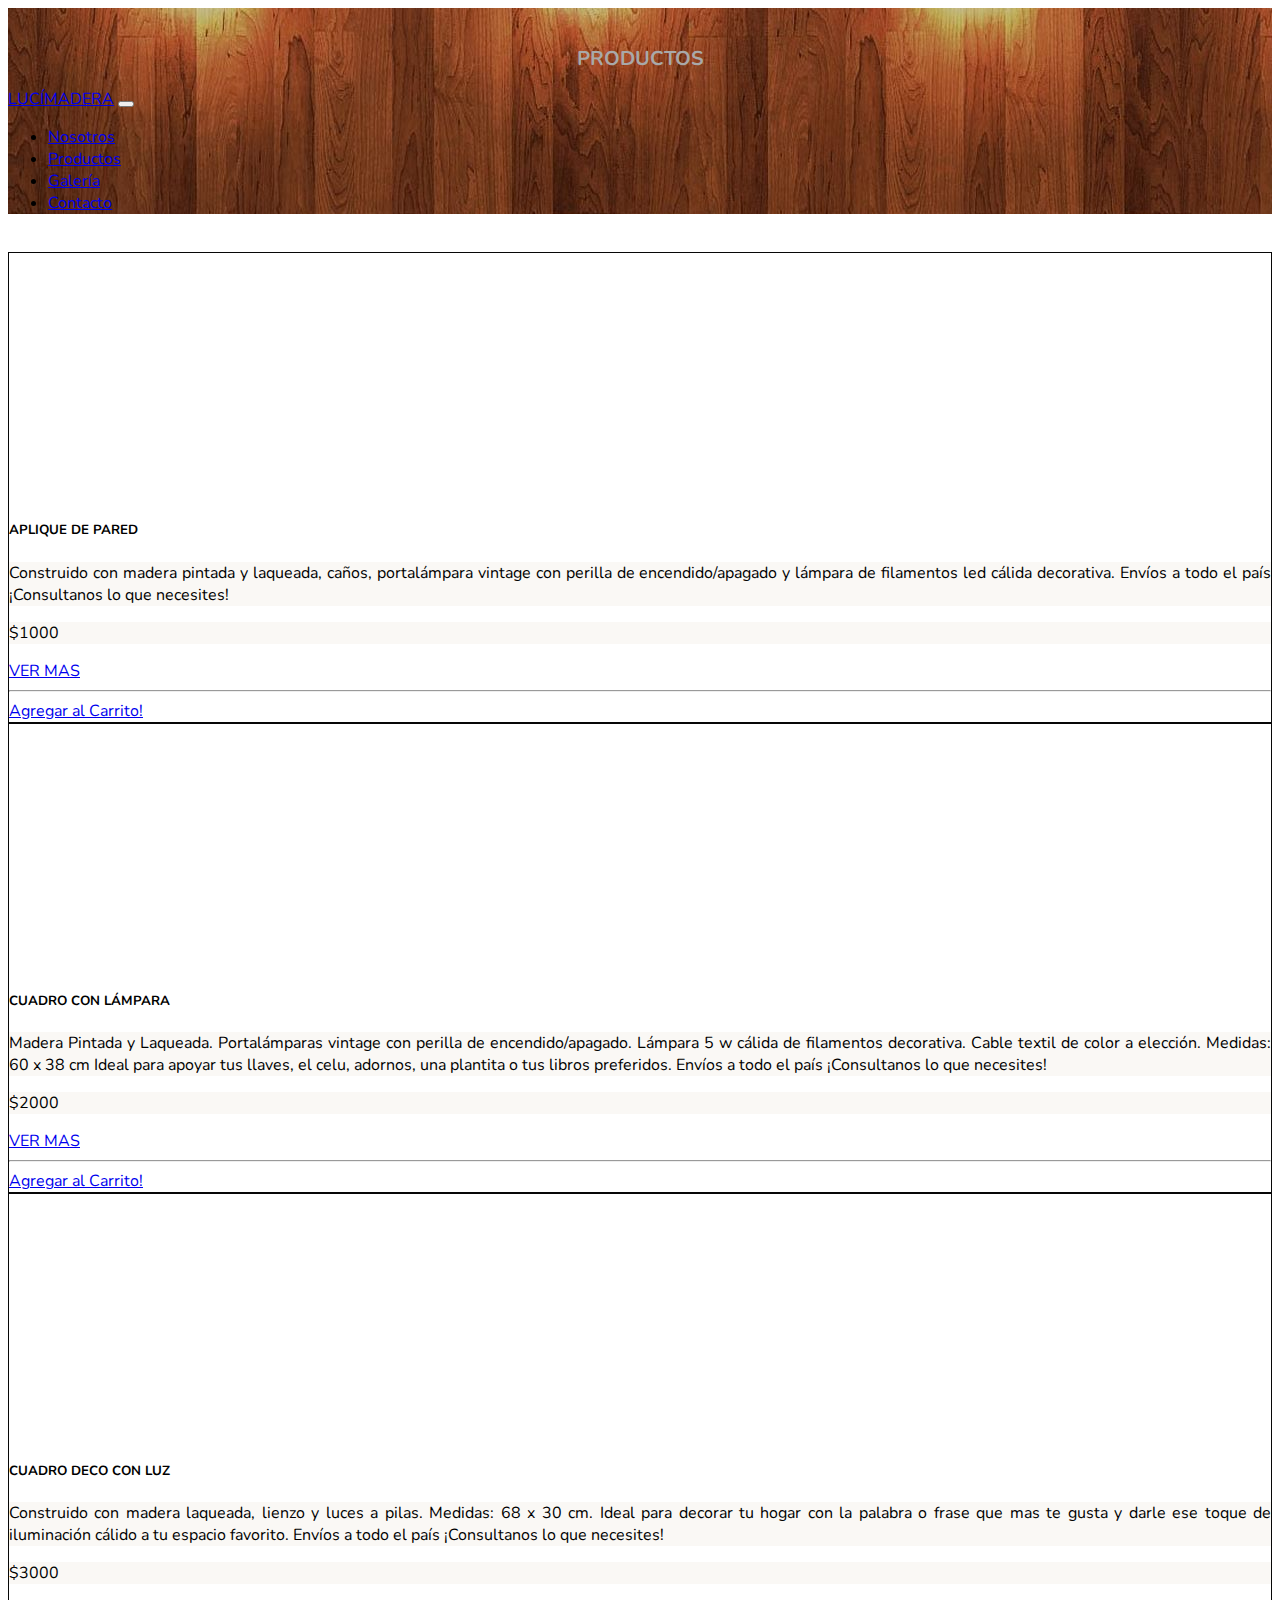
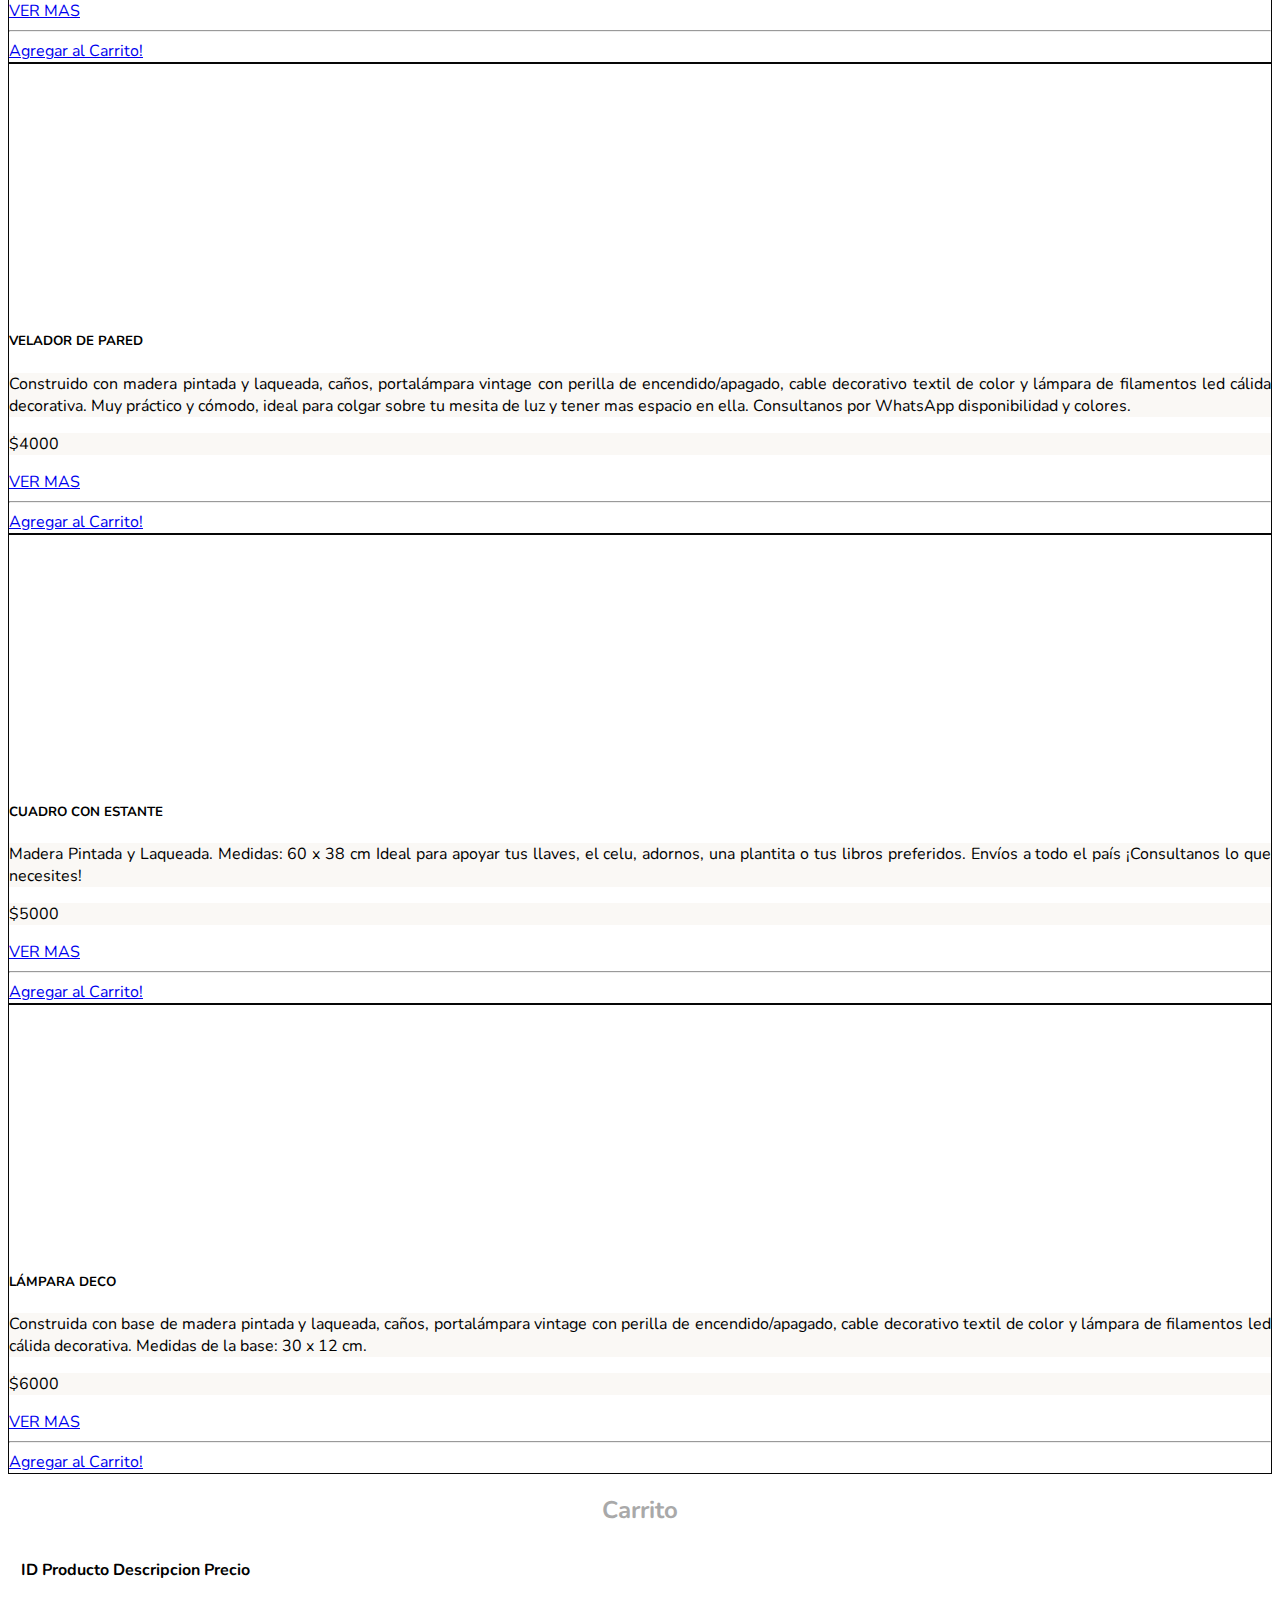
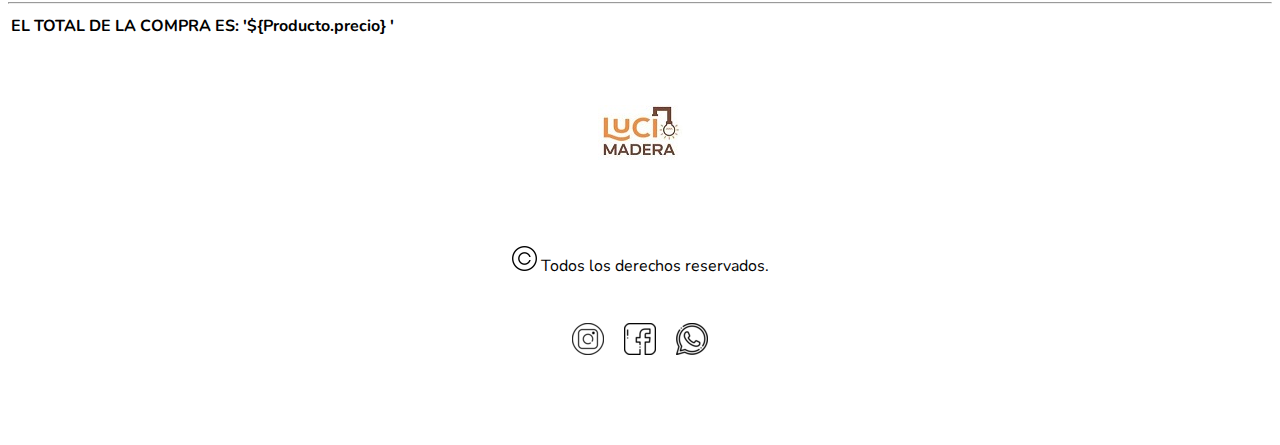
==== Productos_JS/productos.html @ df0e2d43 "Add files via upload" ====
<!DOCTYPE html>
<html lang="en">
<head>
    <meta charset="UTF-8">
    <meta http-equiv="X-UA-Compatible" content="IE=edge">
    <meta name="viewport" content="width=device-width, initial-scale=1.0">
    
<!-- meta descripcion: de q se trata mi sitio-->
<!-- meta desc -->
    <meta name="description" content="Tienda online de artículos de Iluminación y Decoración de Interiores - Empresa dedicada a la elaboración de productos de iluminación y decoración para el hogar. Pedidos personalizados y fabricados con el máximo empeño y dedicación."> <!-- e/ 70-320 c estrc  -->
<!-- meta kw -->
    <meta name="keywords"  content="decoración, interior, hogar, luz, madera, iluminación, casa, deco, velador, lienzo, cuadros, lámpara, aplique, luces, ideas, living, rústico, pared, caños"> <!-- min 18 c -->

<!-- protocolo open graph -->
    <meta property="og:title"content="LUCIMADERA - Tienda de Iluminación y Decoración de Interiores / PRODUCTOS"> 
    <meta property="og:url" content="https://www.Lucimadera.com/Productos">
    <meta property="og:description" content="Tienda online de artículos de Iluminación y Decoración de Interiores"> 
  
<!-- google fonts -->
    <link rel="preconnect" href="https://fonts.googleapis.com">
    <link rel="preconnect" href="https://fonts.gstatic.com" crossorigin>
    <link href="https://fonts.googleapis.com/css2?family=Nunito:ital,wght@1,300&family=Roboto:ital,wght@0,100;0,300;1,100&display=swap" rel="stylesheet">
<!-- fin google fonts -->
    
    <title>PRODUCTOS</title>

<!-- Bootstrap -->
<link href="https://cdn.jsdelivr.net/npm/bootstrap@5.0.2/dist/css/bootstrap.min.css" rel="stylesheet" integrity="sha384-EVSTQN3/azprG1Anm3QDgpJLIm9Nao0Yz1ztcQTwFspd3yD65VohhpuuCOmLASjC" crossorigin="anonymous">
<!-- CSS -->
    <link rel="stylesheet" href="css/style.css">

</head>


<body>   
       
        
<div class="container">                                                     <!-- INICIO DIV CONTAINER -->
            <header class="titulosh2">
    <h2>PRODUCTOS</h2>
      
    <nav class="navbar navbar-expand-lg bg-light">
      <div class="container-fluid">
        
        <a class="navbar-brand btn" href="index.html">LUCÍMADERA</a>
        
        <button class="navbar-toggler" type="button" data-bs-toggle="collapse" data-bs-target="#navbarSupportedContent" aria-controls="navbarSupportedContent" aria-expanded="false" aria-label="Toggle navigation">
          <span class="navbar-toggler-icon"></span>
        </button>
  
        <div class="collapse navbar-collapse" id="navbarSupportedContent">
            <ul class="navbar-nav me-auto mb-2 mb-lg-0">
              
              <li class="nav-item">         
                <a class="nav-link nav-item active" href="nosotros.html">Nosotros</a>
              </li>
              
              <li class="nav-item">  
                <a class="nav-link nav-item active" href="productos.html">Productos</a>
              </li>
              
              <li class="nav-item">
                <a class="nav-link nav-item active" href="galeria.html">Galería</a>
              </li>
              
              <li class="nav-item">
                <a class="nav-link nav-item active" href="contacto.html">Contacto</a>
              </li>

            </ul>

        </div> <!-- fin div de la lista -->

      </div> <!-- fin div container fluid -->
    </nav><!-- fin nav -->
            </header> <!-- Fin header -->

  
  <main>                              <!-- bootstrap cards -->
  
  <div  class="container-fluid">
    <div class="row g-4" id="cards_productos"> <!-- g4=espaciado entre cards -->
        
    <img class="imagen">
      
    </div><!--→"cards_productos"______________________ fin row cards ________________________ -->
  </div> <!--→ "container-fluid"  -->

  </main>                             <!-- fin cards-->


    <h2>Carrito</h2>

      <div class="container-fluid">   <!-- TABLA COMPRA -->
        <table id="tabla" class="table" style="padding: 10px">
            <tr>
                <th>ID</th>
                <th>Producto</th>
                <th>Descripcion</th>
                <th>Precio</th>
            </tr>
        </table>
      </div>


</div>                                                                      <!-- FIN DIV CONTAINER -->
    

<div class="container-fluid">         <!-- TABLA TOTAL -->
        <table id="total_compra" class="table">
          <hr> 
          <tr>
            <th>EL TOTAL DE LA COMPRA ES: '${Producto.precio} '</th>
          </tr>
        </table>
</div>


<footer class="row">                  <!-- FOOTER -->
  <div class="logo_footer col-4">
  <img src="images/logoblanco-f.jpg" alt="logo_footer">
  </div>

  <div class="copright col-4">
    <img src="images/copyright-symbol-logo.png" alt="">
  Todos los derechos reservados.
  </div>
  <ul class="social col-4">
    <li class="socialIcons">
      <a
        href="https://instagram.com/lucimadera.arg?igshid=YmMyMTA2M2Y="
        target="_blank"
        role="button"
        ><img src="images/instagram_32.png" alt="enlace instagram"
      /></a>
    </li>

    <li class="socialIcons">
      <a
        href="https://www.facebook.com/people/Lucí-Madera/100070069163962/"
        target="_blank"
        role="button"
        ><img src="images/facebook32.png" alt="enlace facebook"
      /></a>
    </li>

    <li class="socialIcons">
      <a
        href="https://api.whatsapp.com/message/SVDZFGJYSJEEK1?autoload=1&app_absent=0"
        target="_blank"
        role="button"
        ><img src="images/whatsapp_32.png" alt="enlace whatsapp"
      /></a>
    </li>
  </ul>

</footer>
       



<!--link body de Bootstrap -->
    <script src="https://cdn.jsdelivr.net/npm/bootstrap@5.0.2/dist/js/bootstrap.bundle.min.js" integrity="sha384-MrcW6ZMFYlzcLA8Nl+NtUVF0sA7MsXsP1UyJoMp4YLEuNSfAP+JcXn/tWtIaxVXM" crossorigin="anonymous"></script>
<!-- js -->    
    <script src="js/clase.js"></script>
    <script src="js/productos.js"></script>
    <script src="js/script.js"></script>
    
</body>
</html>
---- Productos_JS/css/style.css ----
@charset "UTF-8";
/* _______ Media Query_______ */
@media (max-width: 991px) {
  h1 {
    padding: 50px;
    font-size: 20px; }
  h2 {
    display: none; }
  .animacionLogo {
    width: 50%;
    height: 50%; }
  .social {
    justify-content: center; } }

.nav-item:hover, .navbar-brand:hover {
  border: 1px transparent black;
  border-radius: 3px;
  text-transform: uppercase; }

/*      BOTONES del menu */
.nav-item:hover {
  background-color: #b1a591; }

/*      BOTON = vuelve al index    */
.navbar-brand:hover {
  background-color: darkgrey; }

h1 {
  display: flex;
  justify-content: center;
  color: darkgrey; }

h2 {
  display: flex;
  justify-content: center;
  color: darkgrey; }

header {
  background-image: url(../images/fondomadera.jpg);
  grid-area: auto;
  padding-top: 20px;
  /*________  LOGO _______*/ }
  header h1 {
    font-size: 40px;
    display: flex;
    justify-content: center;
    color: darkgrey; }
  header h2 {
    display: flex;
    justify-content: center;
    font-size: 20px;
    color: darkgrey; }
  header .animacionLogo {
    width: 80px;
    height: 80px;
    padding-left: 15px;
    transition: all 3s; }
  header .animacionLogo:hover {
    transform: scale(1.5) translateX(120px) rotate(360deg); }

/* _______ Media _______ */
@media (max-width: 991px) {
  h1 {
    font-size: 20px; }
  h2 {
    display: none; }
  .animacionLogo:hover {
    transform: none; } }

body {
  font-family: 'Nunito'; }

footer {
  background-color: white;
  width: 100%;
  padding-top: 40px;
  padding-bottom: 30px;
  /* ______________ ICONOS __________________ */ }
  footer .logo_footer {
    text-align: center;
    margin-top: 25px; }
  footer .copright {
    text-align: center;
    padding-top: 80px; }
  footer .social {
    display: flex;
    justify-content: center;
    padding: 30px 30px 30px 30px;
    list-style: none; }
  footer .social li {
    padding-inline: 10px; }
  footer .socialIcons:hover {
    transform: scale(1.2);
    transition: transform 0.3s ease-in-out;
    opacity: 2; }

/* ______ 1º INDEX _______________*/
main {
  background-repeat: no-repeat;
  background-position: cover; }
  main .card-text {
    text-align: justify;
    background-color: #faf8f5; }
  main .parrafo-principal {
    display: flex;
    margin-top: 15px;
    margin-bottom: 15px;
    padding-bottom: 15px; }

/*__ 2º NOSOTROS _______________       */
.nosotros {
  height: 70vh;
  /* alto del navegador */
  display: grid;
  /* activa el GRID */
  grid-template-rows: repeat 2, 1fr;
  /* alt de cada area */
  grid-template-columns: repeat 3, 1fr;
  /* ancho de cada area */
  grid-template-areas: "header header header" "main main main" "footer footer footer";
  background-size: cover;
  background-attachment: fixed;
  background-repeat: no-repeat; }

/*____ 3º - PRODUCTOS ______________ */
.card img {
  max-width: 100%;
  height: 240px;
  object-fit: cover; }

.card-link {
  width: max-content; }

h5 {
  font-weight: bold; }

/*___ 4º - GALERIA _________________ */
.main-galeria1 {
  background-color: #0d1113; }

.fotos {
  background-color: #0d1113;
  padding: 2%; }

.card {
  border: 1px solid #070707; }

.img_galeria {
  transition: transform 1.5s ease-in-out; }

.img_galeria:hover {
  transform: scale(1.1); }

/* ___ 5º - CONTACTO _________________*/
.formulario {
  background-image: url(../images/iluminacion-para-habitaciones.jpg);
  background-size: cover;
  background-repeat: no-repeat;
  color: beige; }

.fondoFooterContacto {
  background-image: url(../images/imgfootercontacto.jpg);
  background-size: cover; }

/*# sourceMappingURL=style.css.map */
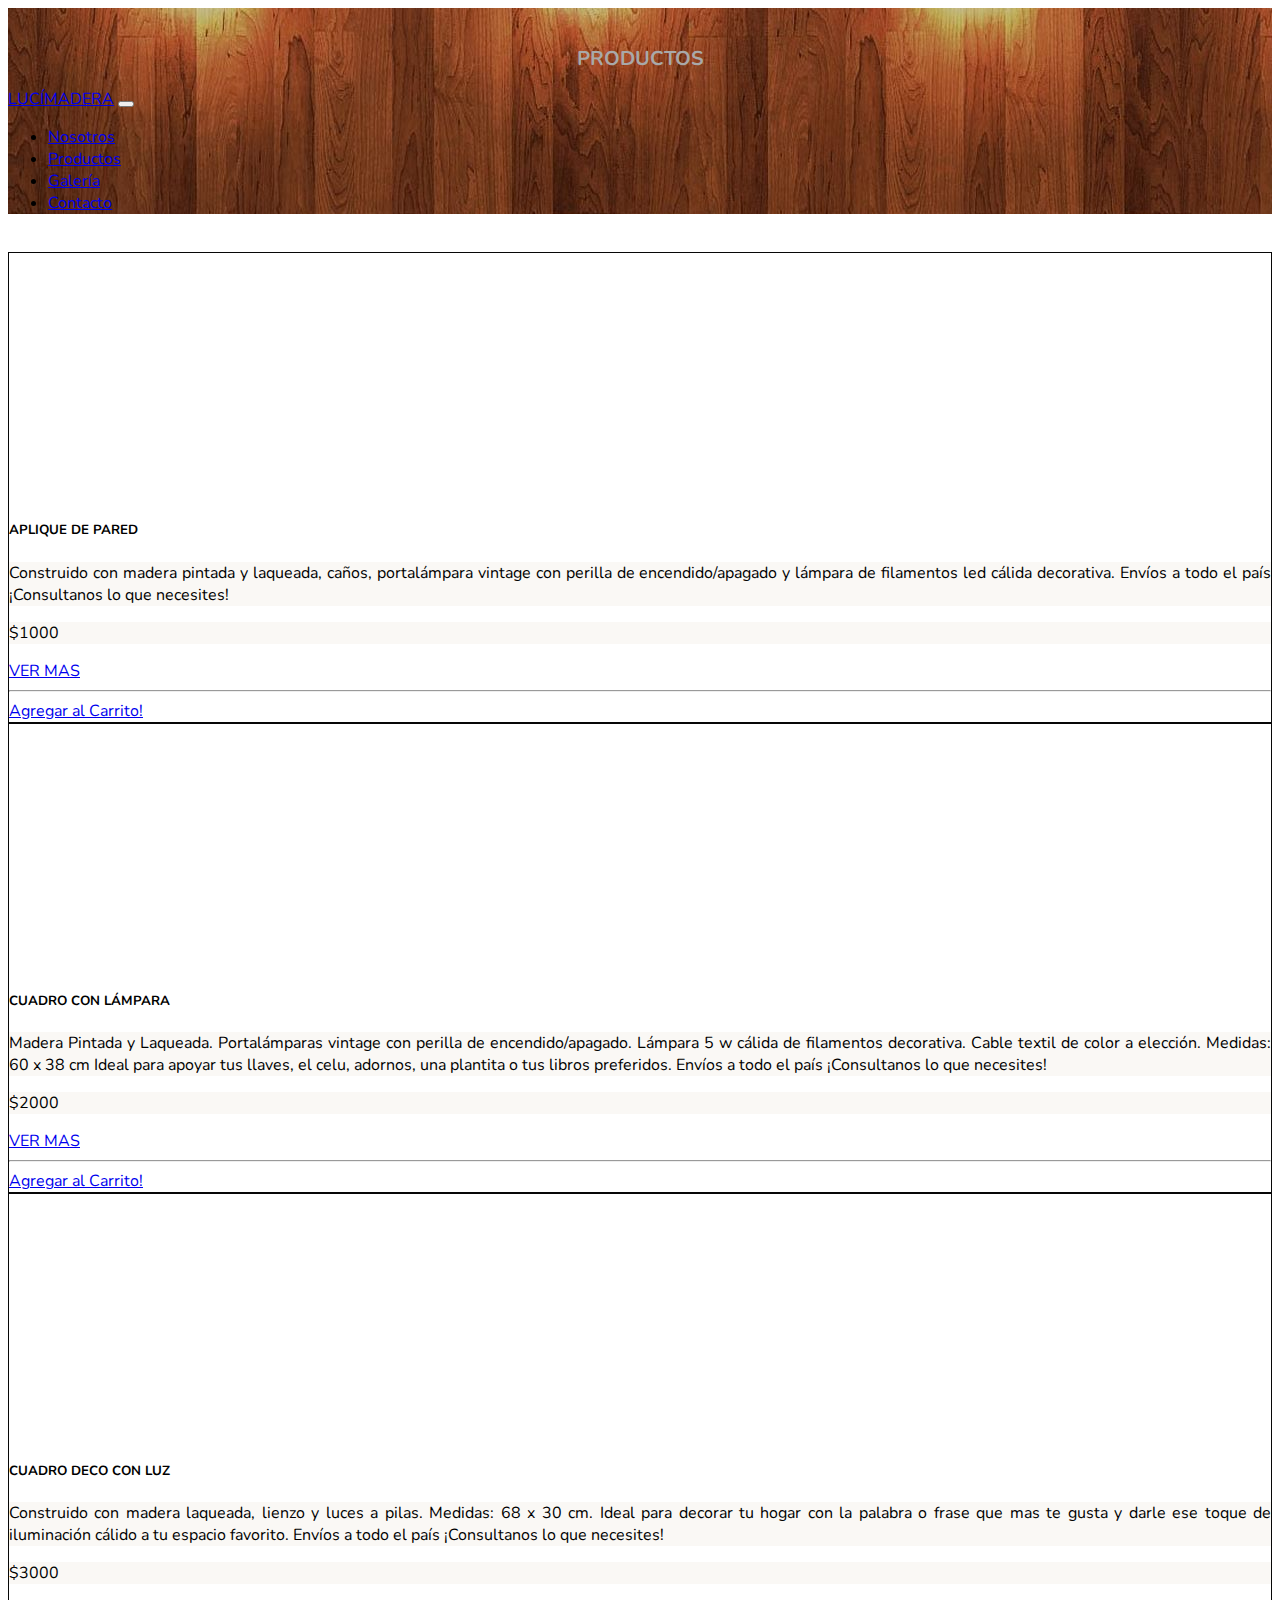
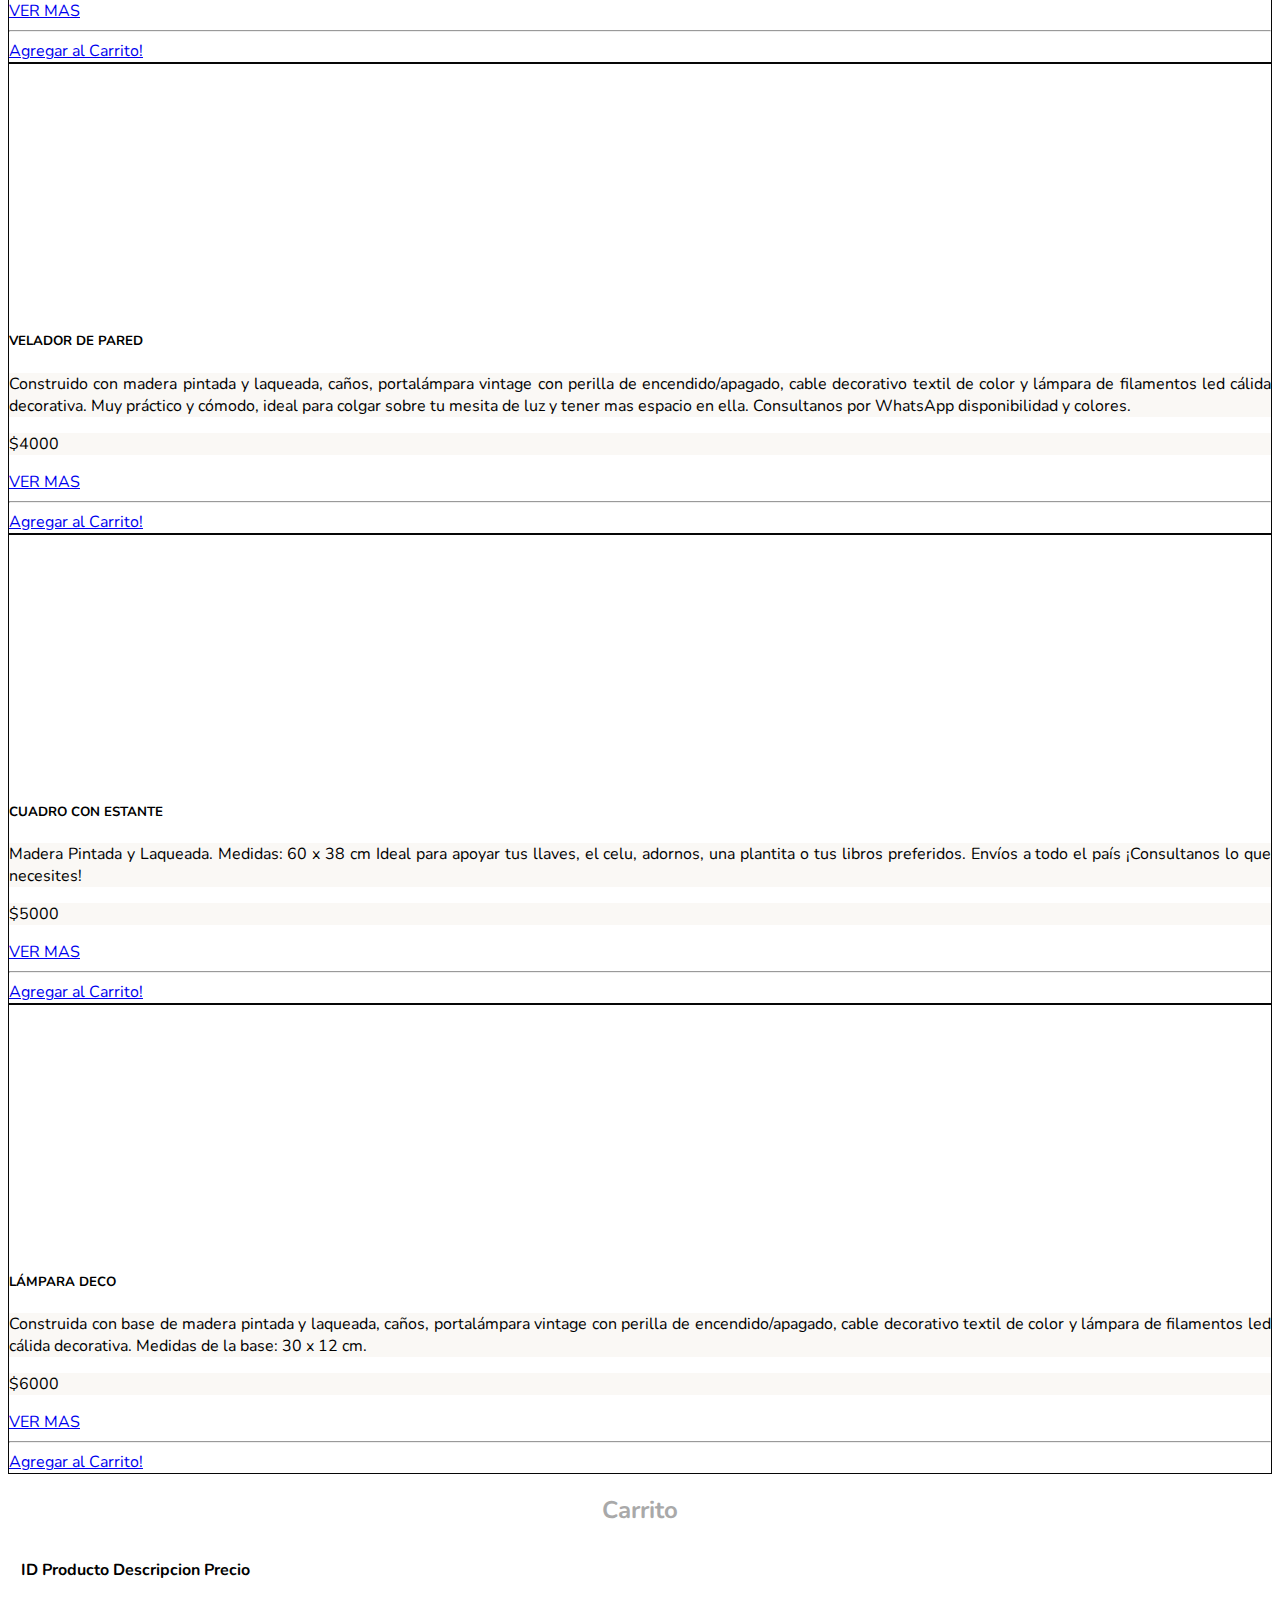
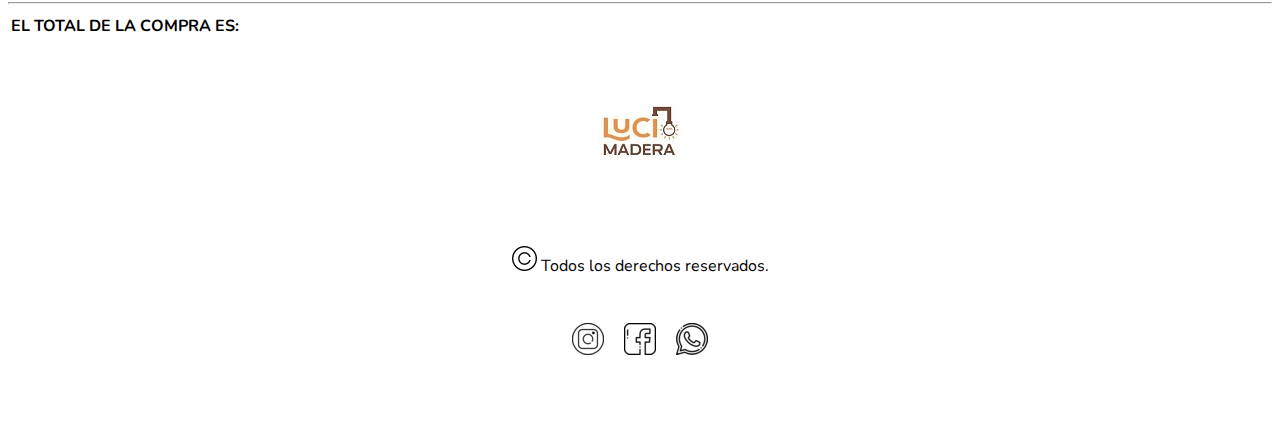
==== commit 790bc30d: "Add files via upload" ====
--- a/Productos_JS/productos.html
+++ b/Productos_JS/productos.html
@@ -110,7 +110,7 @@
         <table id="total_compra" class="table">
           <hr> 
           <tr>
-            <th>EL TOTAL DE LA COMPRA ES: '${Producto.precio} '</th>
+            <th>EL TOTAL DE LA COMPRA ES:</th>
           </tr>
         </table>
 </div>
@@ -160,8 +160,7 @@
 
 
 <!--link body de Bootstrap -->
-    <script src="https://cdn.jsdelivr.net/npm/bootstrap@5.0.2/dist/js/bootstrap.bundle.min.js" integrity="sha384-MrcW6ZMFYlzcLA8Nl+NtUVF0sA7MsXsP1UyJoMp4YLEuNSfAP+JcXn/tWtIaxVXM" crossorigin="anonymous"></script>
-<!-- js -->    
+    <script src="https://cdn.jsdelivr.net/npm/bootstrap@5.0.2/dist/js/bootstrap.bundle.min.js" integrity="sha384-MrcW6ZMFYlzcLA8Nl+NtUVF0sA7MsXsP1UyJoMp4YLEuNSfAP+JcXn/tWtIaxVXM" crossorigin="anonymous"></script>    
     <script src="js/clase.js"></script>
     <script src="js/productos.js"></script>
     <script src="js/script.js"></script>
